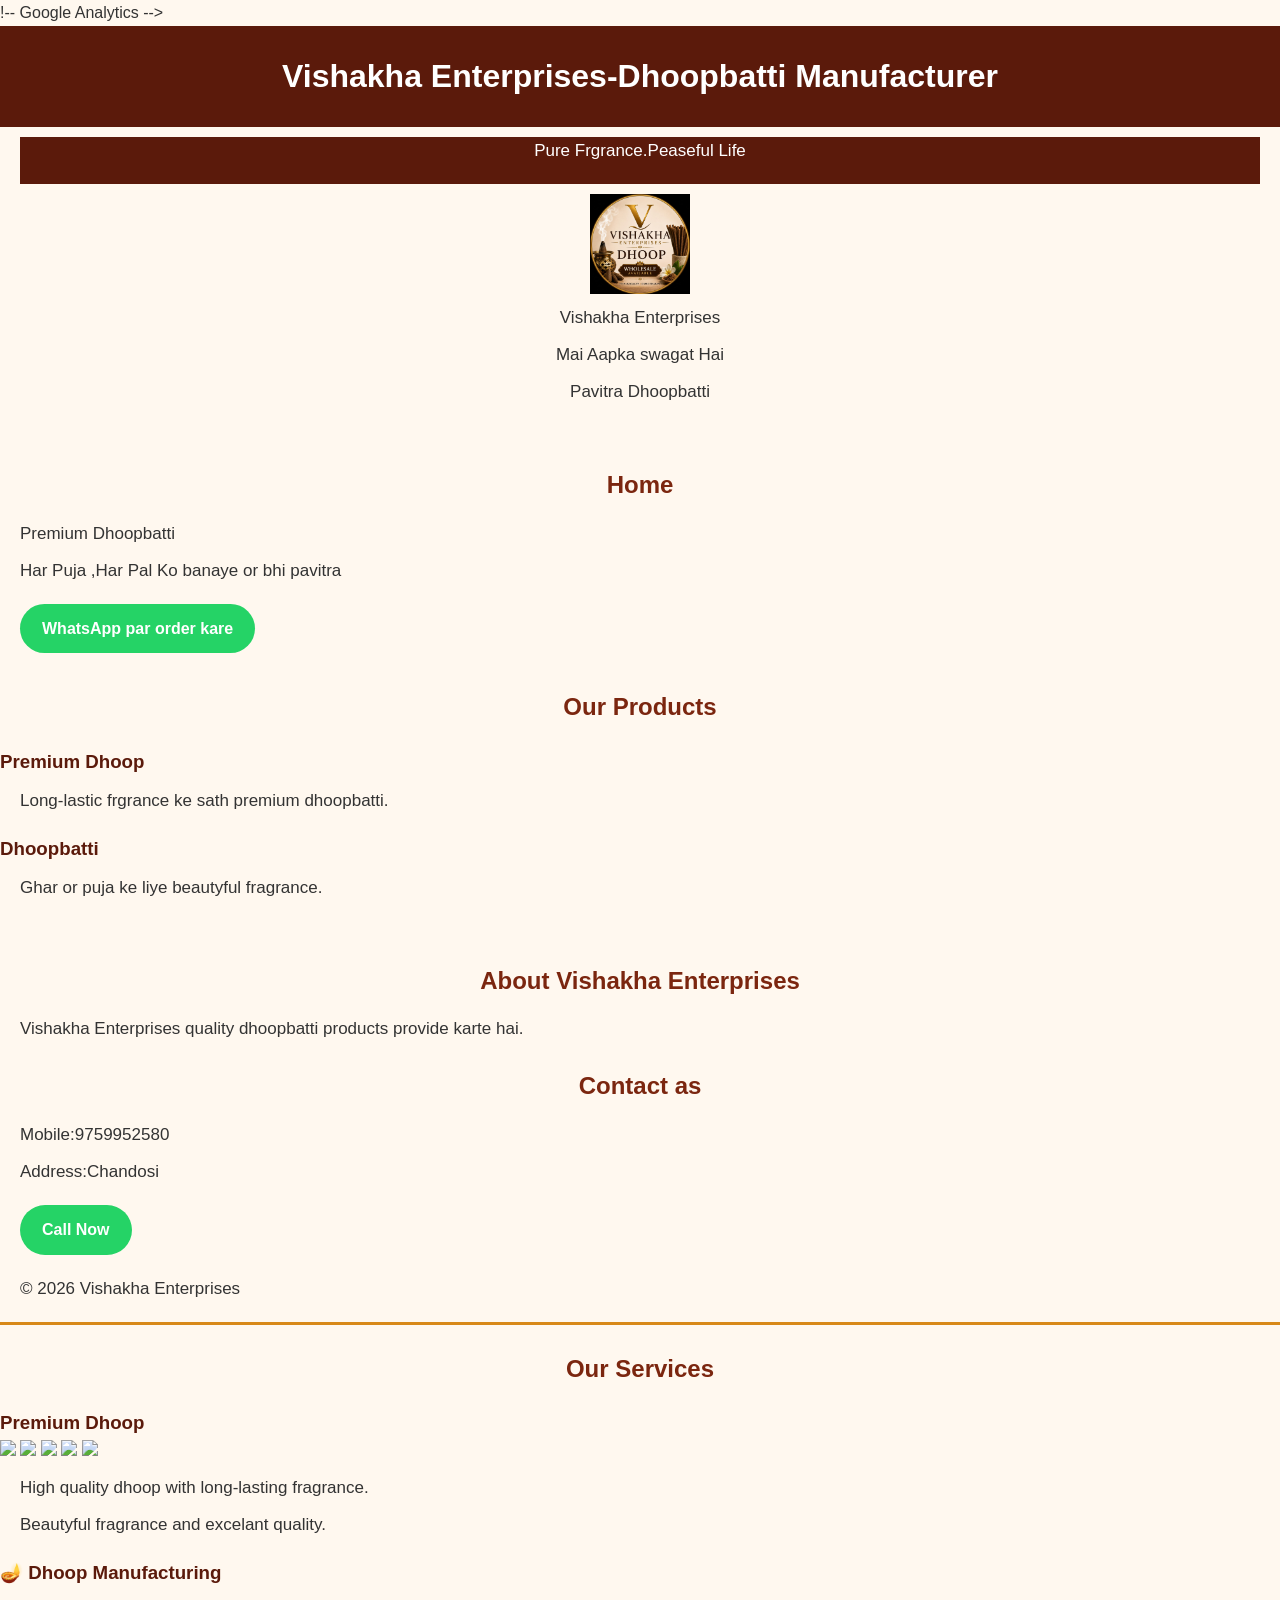
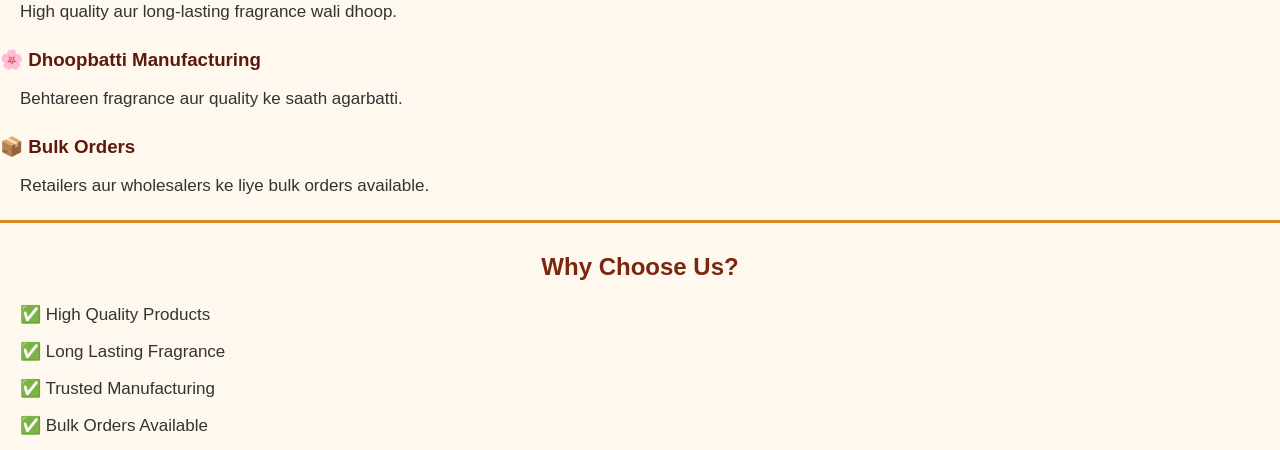
==== index.html @ 7f0fd6eb "Update image width for a specific dhoop product" ====
<!DOCTYPE html>

<html>
<head>
  <meta name="description" content="Vishakha Enterprises - Dhoopbatti Manufacturer. Quality dhoobatti products with long-lasting fragrance.">
<meta name="keywords" content="Vishakha Enterprises-Premium quality Dhoopbatti Manufacturer, Dhoopbatti Manufacturer">
  <title>Vishakha Enterprises|Dhoopbatti Manufacturer in Dure ki Mudiya District Badaun</title>
<meta name="google-site-verification" content="KW2cCwZZi2ZdCl8CJShsY2cfpMIqx8yiIbkGEYLCyfk" />
  <link rel="Stylesheet" href="oo.css">
  !-- Google Analytics -->
<script async src="https://www.googletagmanager.com/gtag/js?id=G-74ZYSZRM6W"></script>
<script>
  window.dataLayer = window.dataLayer || [];
  function gtag(){dataLayer.push(arguments);}
  gtag('js', new Date());

  gtag('config', 'G-VNHV09QZ81');
</script>
</head>
<body>
  <h1>Vishakha Enterprises-Dhoopbatti Manufacturer</h1>
   <p>Pure Frgrance.Peaseful Life</p>
  <img src="2010.jpg"alt="Vishakha Enterprises"
    Class="Logo">
  <p Class="Para1">Vishakha Enterprises </p>
  <p Class="Para1">Mai Aapka swagat Hai</p>
  <p Class="Para1">Pavitra Dhoopbatti </p>
  <br>
  <h2>Home</h2>
   <p> Premium Dhoopbatti</p>
   <p>Har Puja ,Har Pal Ko banaye or bhi pavitra</p>
  <a href="https://wa.me/918393953998" target="_blank">WhatsApp par order kare</a>
  <h2>Our Products</h2>
  <h3>Premium Dhoop</h3>
  <p>Long-lastic frgrance ke sath premium dhoopbatti.</p>
  <h3>Dhoopbatti</h3>
  <p>Ghar or puja ke liye beautyful fragrance.</p>
  <br>
  <h2>About Vishakha Enterprises</h2>
  <p>Vishakha Enterprises quality dhoopbatti 
    products provide karte hai.
  </p>
  <h2>Contact as</h2>
  <p>Mobile:9759952580</p>
  <p>Address:Chandosi</p>
  <a href="tel:8393953998">Call Now</a>
  <br>
  <p>© 2026 Vishakha Enterprises</p> 
  <hr>

<h2>Our Services</h2>
  <div class="Product">
    <h3>Premium Dhoop</h3>
    <img src="https://sanskargallery.com/wp-content/uploads/2024/06/wetdhoop.jpg" width="200">
    <img src="https://images.meesho.com/images/products/194993509/jfmui_512.avif?width=512" width="300">
    <img src="https://encrypted-tbn0.gstatic.com/images?q=tbn:ANd9GcRDisHHH68SEWp_9vsnRqYeVNol_BMtzsE1SnH65p8vTA&s=10" width="200">
    <img src="https://encrypted-tbn0.gstatic.com/images?q=tbn:ANd9GcRaKLbYaeSFIfc5weEro2fNJDY-1NUzOuW25JtkBLsVtw&s"width="95">
    <img src="https://cdn.vedicvaani.in/products/extra_large/d/divine_descent_kalki_avatar_of_vishnu_shaligram_shila_2029209041.webp"
      width="200">
    <p>High quality dhoop with long-lasting fragrance.</p>
  </div>
  <div>
    <p>
      Beautyful fragrance and excelant quality.
    </p>
  </div>
<h3>🪔 Dhoop Manufacturing</h3>
<p>High quality aur long-lasting fragrance wali dhoop.</p>

<h3>🌸 Dhoopbatti Manufacturing</h3>
<p>Behtareen fragrance aur quality ke saath agarbatti.</p>

<h3>📦 Bulk Orders</h3>
<p>Retailers aur wholesalers ke liye bulk orders available.</p>

<hr>

<h2>Why Choose Us?</h2>

<p>✅ High Quality Products</p>
<p>✅ Long Lasting Fragrance</p>
<p>✅ Trusted Manufacturing</p>
<p>✅ Bulk Orders Available</p>
</body>
</html>
---- oo.css ----
* {
    margin: 0;
    padding: 0;
    box-sizing: border-box;
}

body {
    font-family: Arial, sans-serif;
    background-color: #fff8ef;
    color: #333;
    line-height: 1.6;
}

h1 {
    background-color: #5b1a0b;
    color: white;
    text-align: center;
    padding: 25px;
    font-size: 32px;
}

body > p:first-of-type {
    background-color: #5b1a0b;
    color: white;
    text-align: center;
    padding: 0 10px 20px;
    font-size: 17px;
}

h2 {
    color: #7b260f;
    text-align: center;
    margin: 25px 0 15px;
}

h3 {
    color: #5b1a0b;
    margin-top: 20px;
}

p {
    font-size: 17px;
    margin: 10px 20px;
}

a {
    display: inline-block;
    background-color: #25d366;
    color: white;
    text-decoration: none;
    padding: 12px 22px;
    border-radius: 25px;
    margin: 10px 20px;
    font-weight: bold;
}

hr {
    border: none;
    height: 3px;
    background-color: #d88918;
    margin: 20px 0;
}
.Logo{
    width:100px;
    height:auto;
    display:block;
     margin:0 auto;
}
.Para1{
    text-align: center;
}
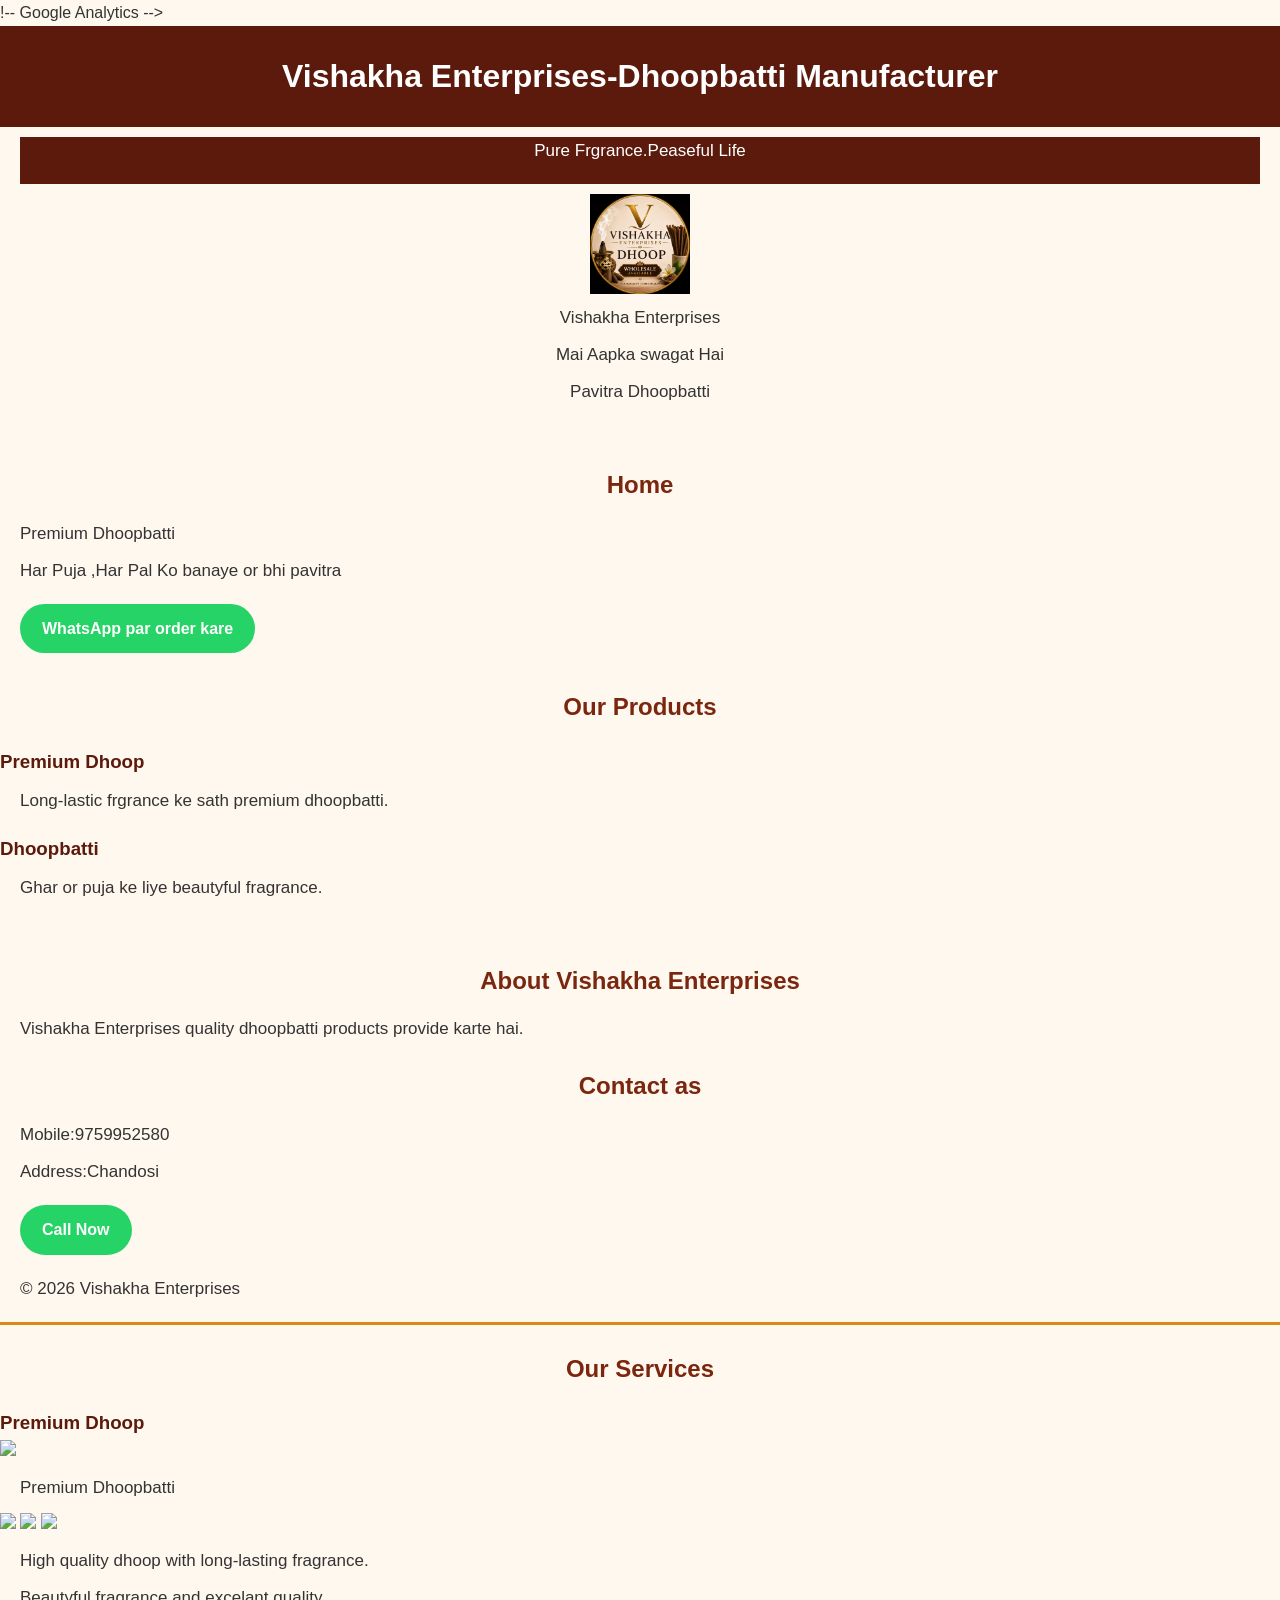
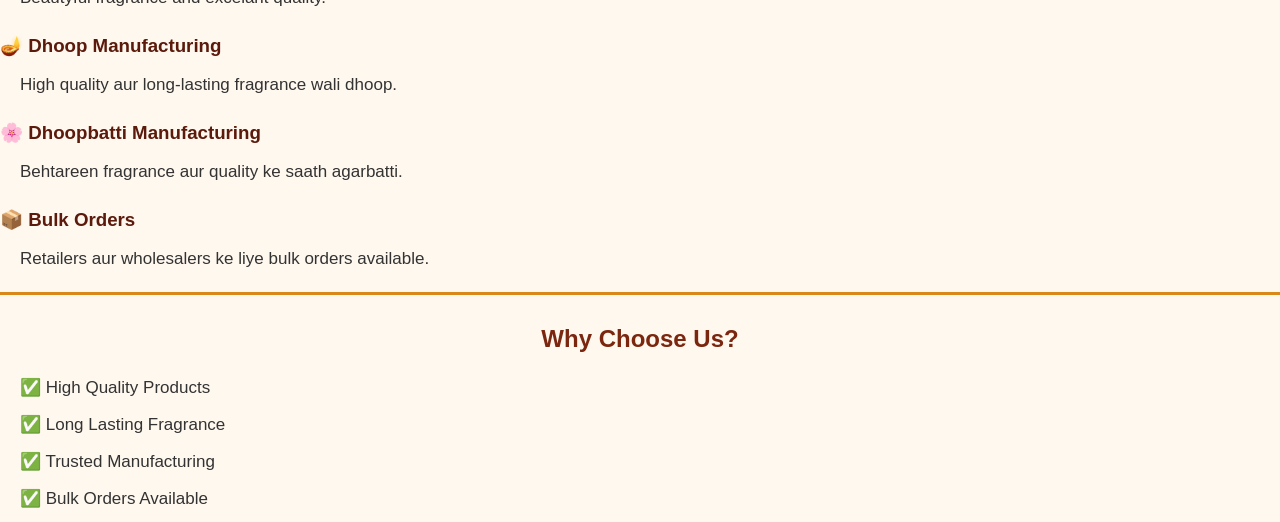
==== commit 122f85eb: "Update index.html" ====
--- a/index.html
+++ b/index.html
@@ -49,12 +49,12 @@
   <hr>
 
 <h2>Our Services</h2>
+  <h3>Premium Dhoop</h3>
   <div class="Product">
-    <h3>Premium Dhoop</h3>
     <img src="https://sanskargallery.com/wp-content/uploads/2024/06/wetdhoop.jpg" width="200">
+    <p>Premium Dhoopbatti </p>
     <img src="https://images.meesho.com/images/products/194993509/jfmui_512.avif?width=512" width="300">
     <img src="https://encrypted-tbn0.gstatic.com/images?q=tbn:ANd9GcRDisHHH68SEWp_9vsnRqYeVNol_BMtzsE1SnH65p8vTA&s=10" width="200">
-    <img src="https://encrypted-tbn0.gstatic.com/images?q=tbn:ANd9GcRaKLbYaeSFIfc5weEro2fNJDY-1NUzOuW25JtkBLsVtw&s"width="95">
     <img src="https://cdn.vedicvaani.in/products/extra_large/d/divine_descent_kalki_avatar_of_vishnu_shaligram_shila_2029209041.webp"
       width="200">
     <p>High quality dhoop with long-lasting fragrance.</p>
--- a/oo.css
+++ b/oo.css
@@ -69,3 +69,8 @@
 .Para1{
     text-align: center;
 }
+. product{
+    width="200 px"
+    height="2000px"
+    object-fit ="cover"
+}
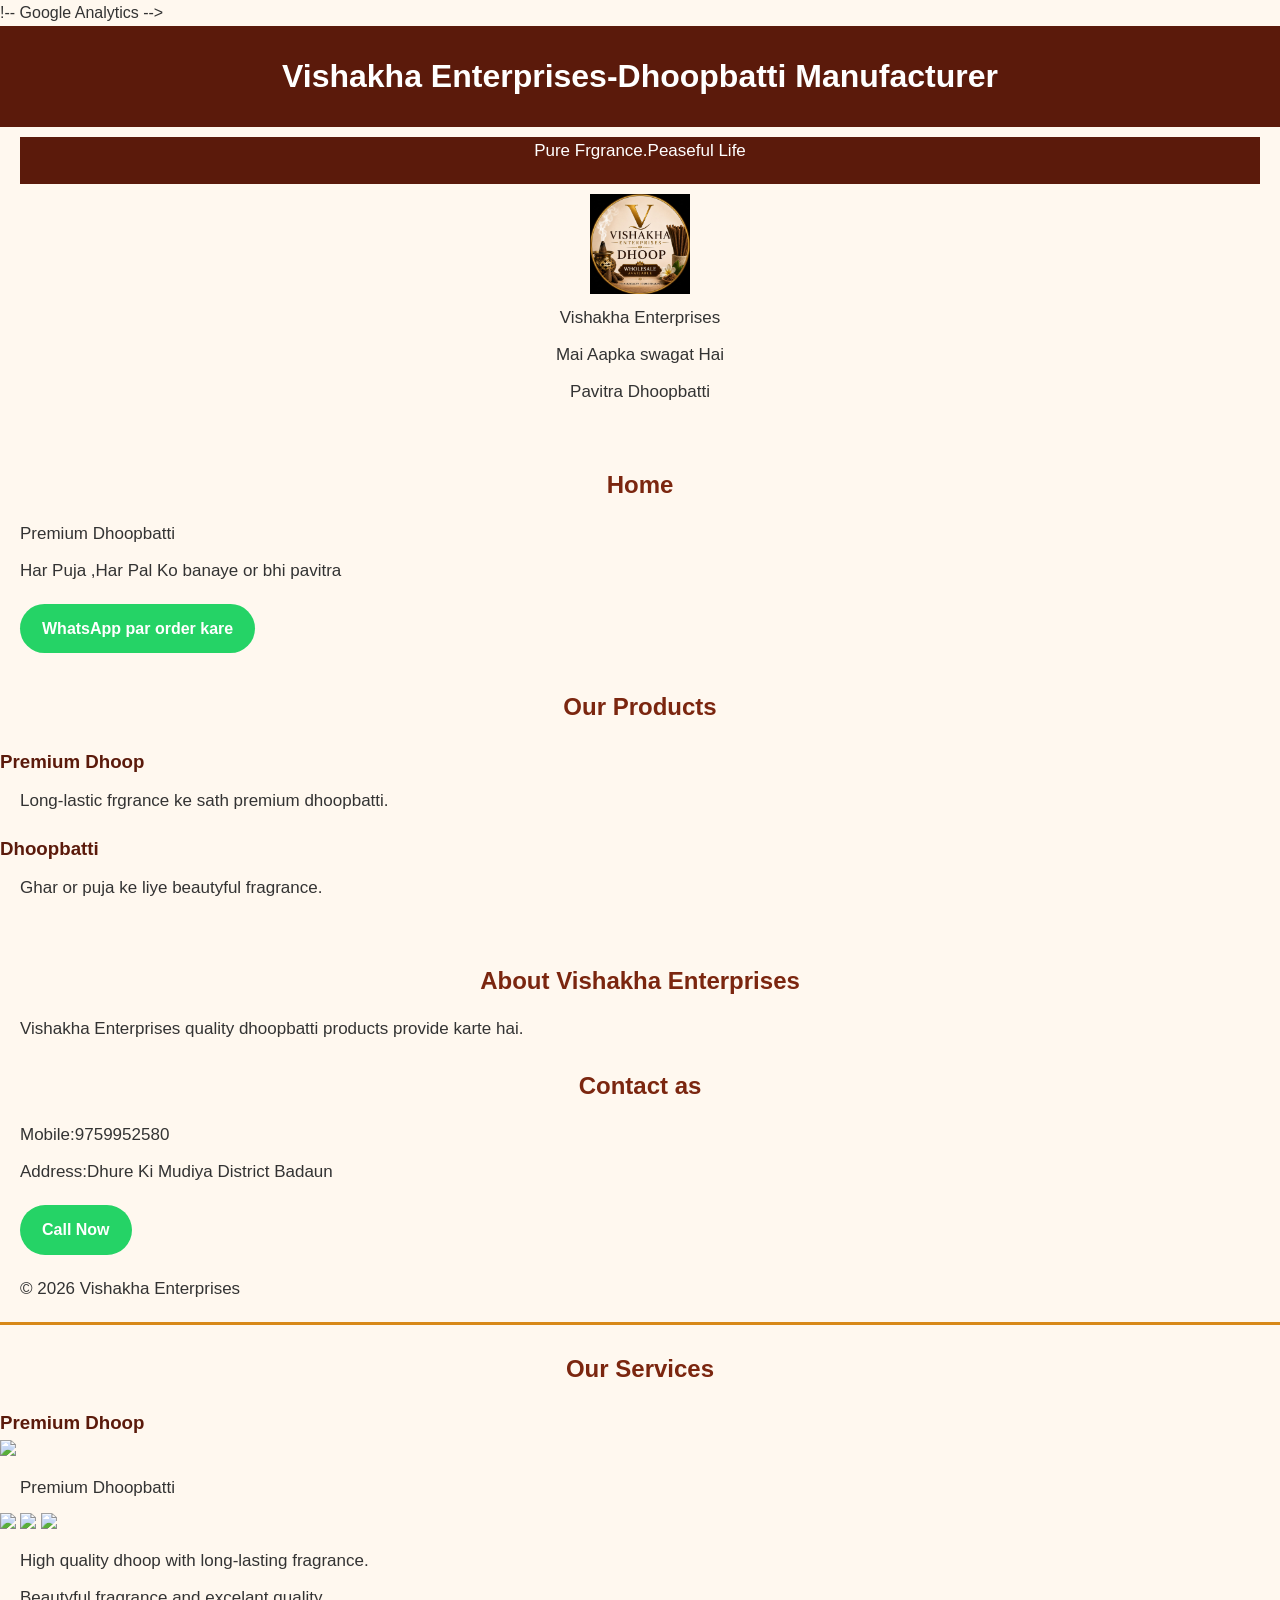
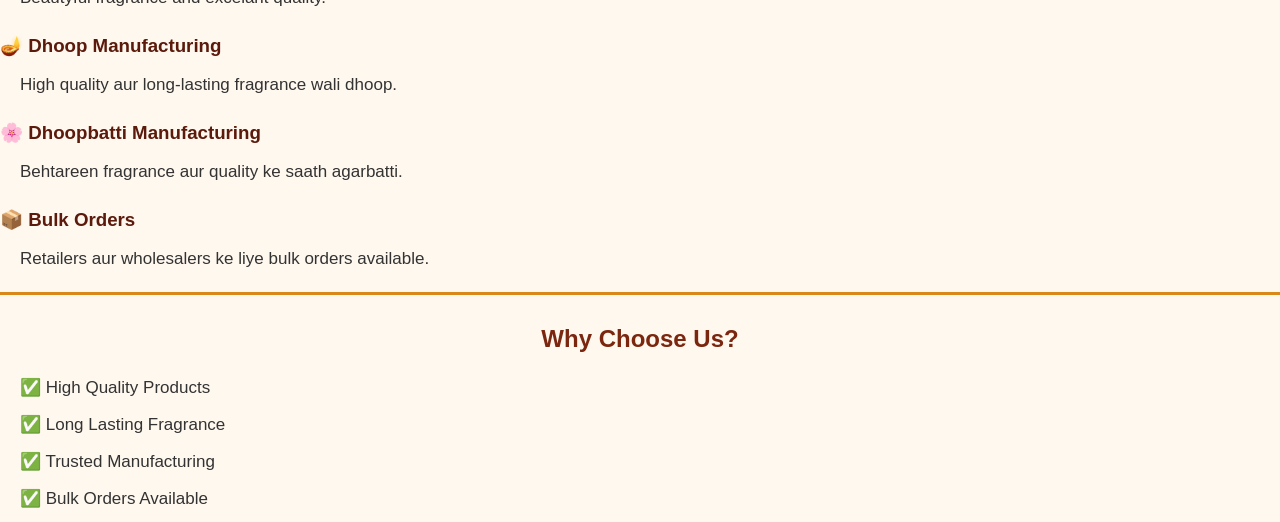
==== commit cd7bbcd0: "Update index.html" ====
--- a/index.html
+++ b/index.html
@@ -42,7 +42,7 @@
   </p>
   <h2>Contact as</h2>
   <p>Mobile:9759952580</p>
-  <p>Address:Chandosi</p>
+  <p>Address:Dhure Ki Mudiya District Badaun</p>
   <a href="tel:8393953998">Call Now</a>
   <br>
   <p>© 2026 Vishakha Enterprises</p> 
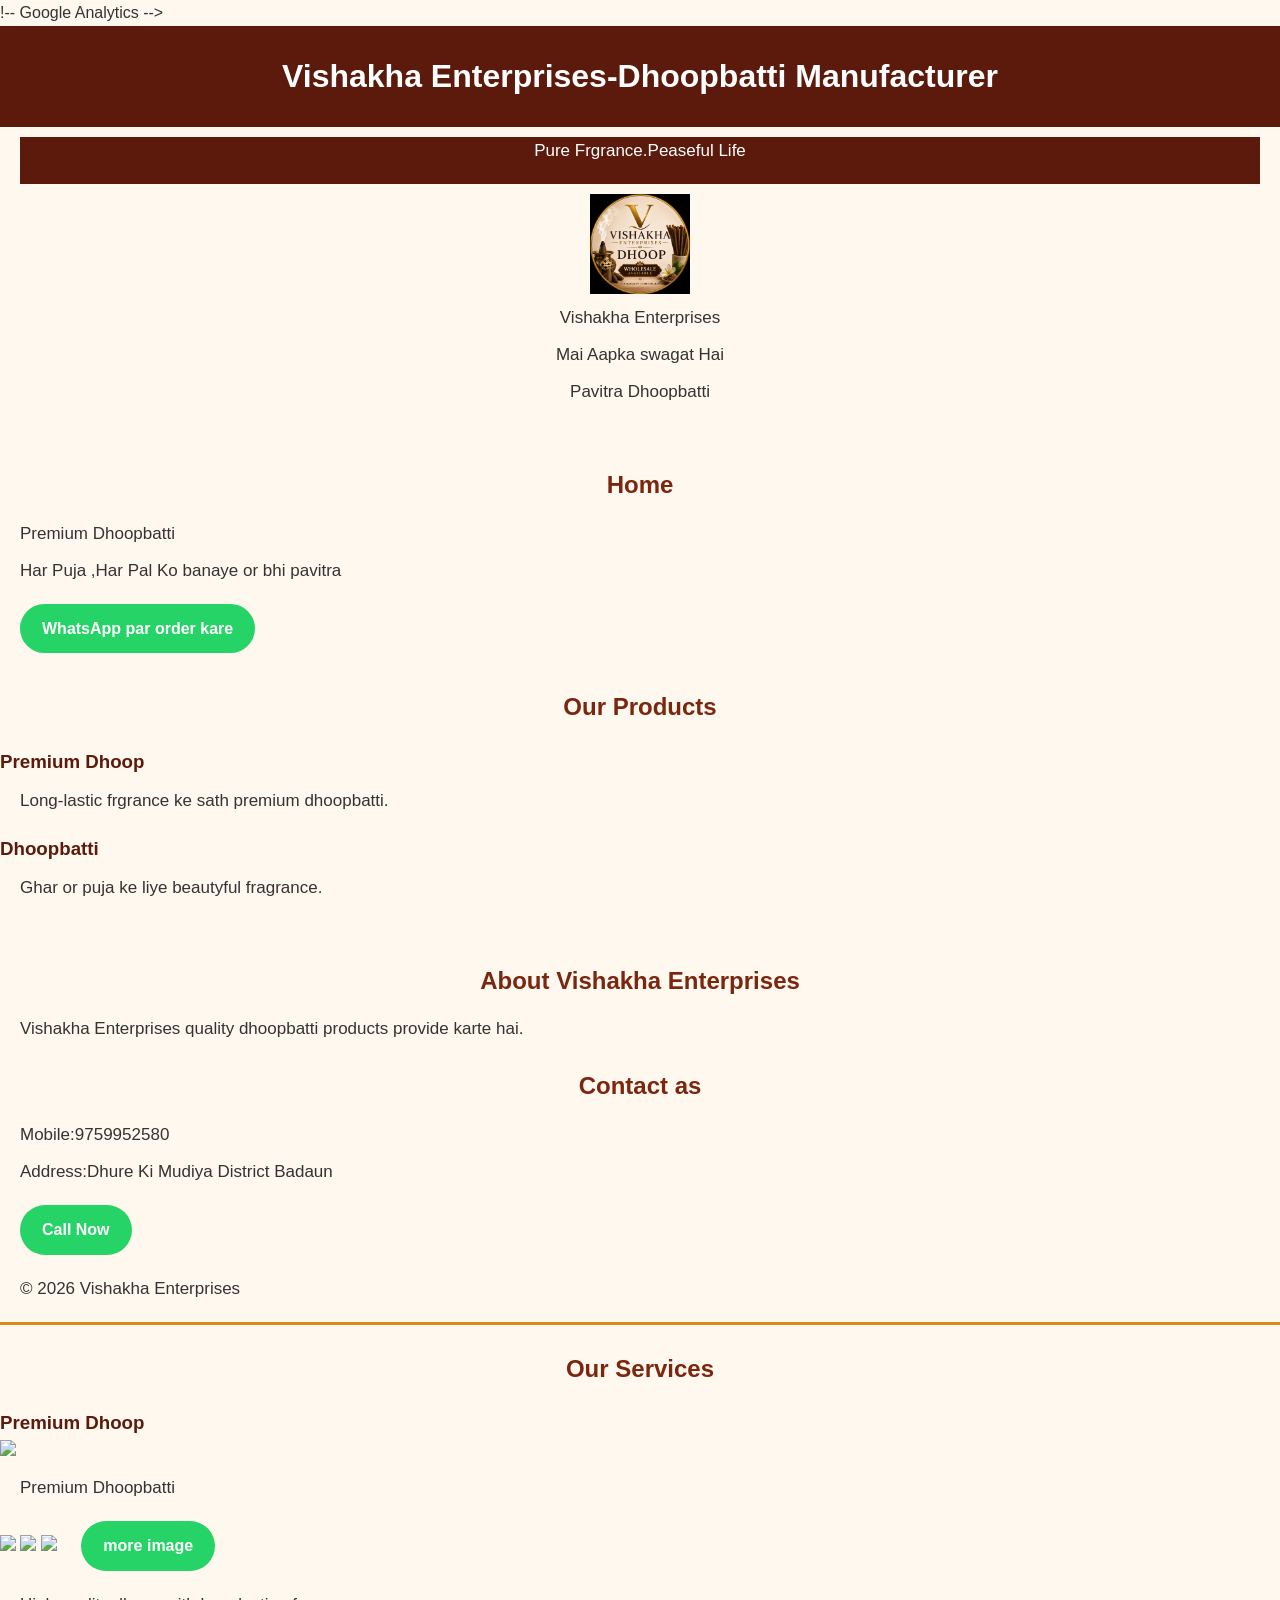
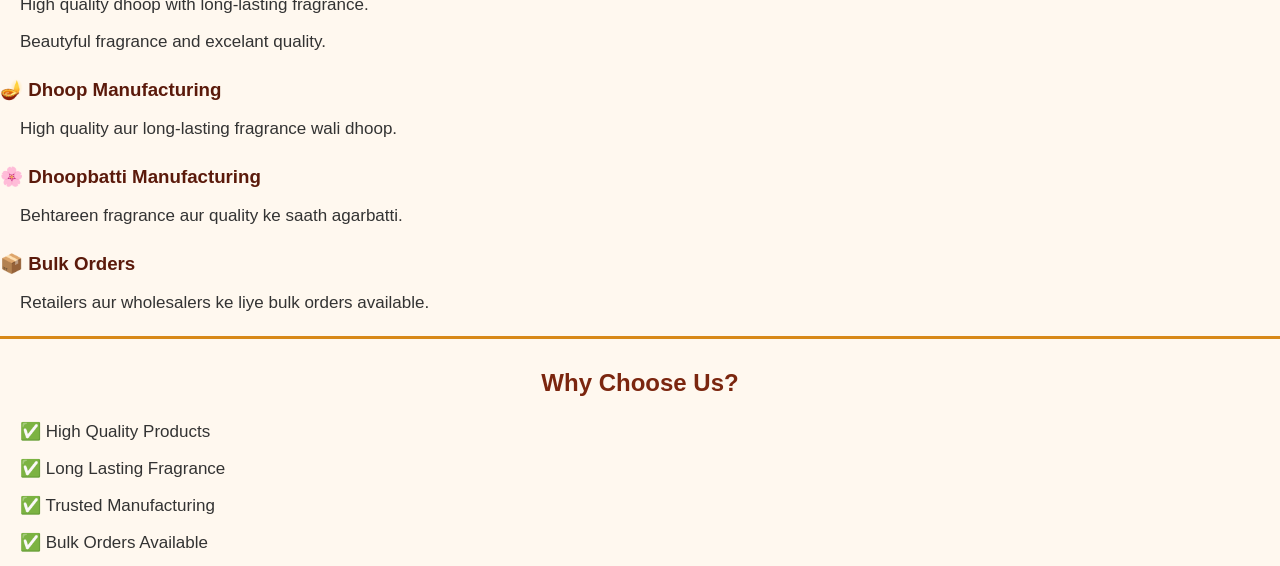
==== commit a9507453: "Update index.html" ====
--- a/index.html
+++ b/index.html
@@ -57,6 +57,7 @@
     <img src="https://encrypted-tbn0.gstatic.com/images?q=tbn:ANd9GcRDisHHH68SEWp_9vsnRqYeVNol_BMtzsE1SnH65p8vTA&s=10" width="200">
     <img src="https://cdn.vedicvaani.in/products/extra_large/d/divine_descent_kalki_avatar_of_vishnu_shaligram_shila_2029209041.webp"
       width="200">
+    <a href="gallary.html">more image</a>
     <p>High quality dhoop with long-lasting fragrance.</p>
   </div>
   <div>
